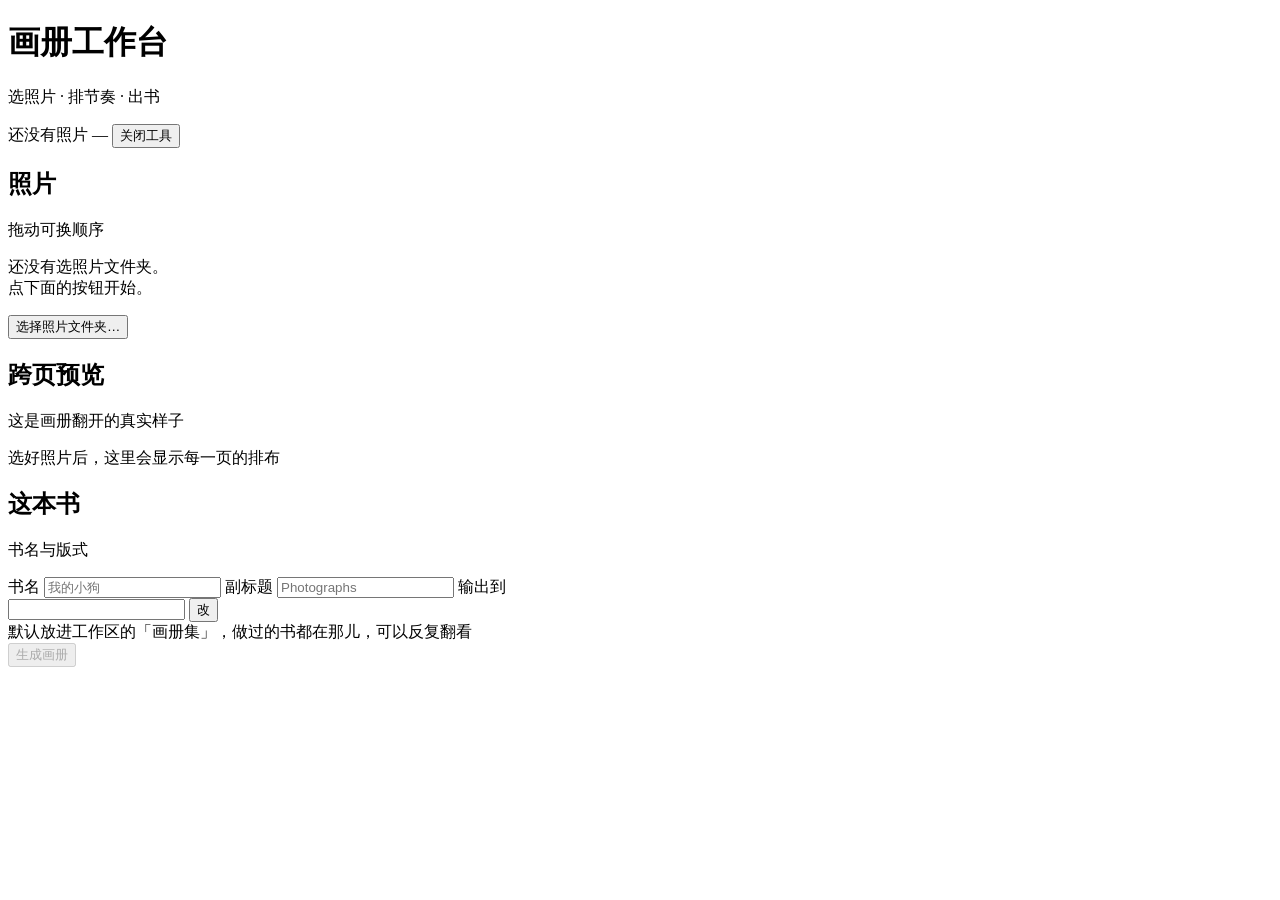
==== ui/index.html @ 8de5bf48 "照片变画册：一个双击就能出书的本地工具 把照片文件夹做成一本书：封面 → 跨页排版的照片 → 版权页 → 封底， 像真书一样 3D 翻页。零安装、不联网、照片不离开本机。  工具组成 - photo-" ====
<!doctype html>
<html lang="zh-CN">
<head>
<meta charset="utf-8">
<meta name="viewport" content="width=device-width,initial-scale=1">
<title>画册工作台</title>
<link rel="stylesheet" href="/static/style.css">
</head>
<body>

<header class="topbar">
  <div class="brand">
    <span class="brand-mark"></span>
    <div>
      <h1>画册工作台</h1>
      <p id="brand-sub">选照片 · 排节奏 · 出书</p>
    </div>
  </div>
  <div class="topbar-right">
    <span class="chip" id="chip-photos">还没有照片</span>
    <span class="chip" id="chip-pages">—</span>
    <button class="btn btn-ghost" id="btn-shutdown" type="button" title="结束后台服务">关闭工具</button>
  </div>
</header>

<main class="layout">

  <!-- 左栏：照片 -->
  <section class="panel panel-photos">
    <div class="panel-head">
      <h2>照片</h2>
      <p class="hint">拖动可换顺序</p>
    </div>

    <div class="picker" id="picker">
      <p class="picker-empty" id="picker-empty">
        还没有选照片文件夹。<br>
        点下面的按钮开始。
      </p>
      <div class="picker-path" id="picker-path" hidden></div>
      <div class="grid" id="grid"></div>
    </div>

    <div class="panel-foot">
      <button class="btn btn-primary btn-block" id="btn-pick" type="button">选择照片文件夹…</button>
      <button class="btn btn-text" id="btn-auto" type="button" hidden>重新自动排版</button>
    </div>
  </section>

  <!-- 中栏：跨页预览 -->
  <section class="panel panel-preview">
    <div class="panel-head">
      <h2>跨页预览</h2>
      <p class="hint" id="preview-hint">这是画册翻开的真实样子</p>
    </div>

    <div class="preview-scroll" id="preview-scroll">
      <div class="preview-empty" id="preview-empty">
        <div class="empty-book"></div>
        <p>选好照片后，这里会显示每一页的排布</p>
      </div>
      <div class="spreads" id="spreads"></div>
    </div>
  </section>

  <!-- 右栏：设置与生成 -->
  <section class="panel panel-settings">
    <div class="panel-head">
      <h2>这本书</h2>
      <p class="hint">书名与版式</p>
    </div>

    <div class="fields">
      <label class="field">
        <span class="field-label">书名</span>
        <input type="text" id="input-title" placeholder="我的小狗" autocomplete="off">
        <span class="field-hint is-dynamic" id="hint-title" hidden></span>
      </label>
      <label class="field">
        <span class="field-label">副标题</span>
        <input type="text" id="input-subtitle" placeholder="Photographs" autocomplete="off">
        <span class="field-hint is-dynamic" id="hint-subtitle" hidden></span>
      </label>
      <label class="field">
        <span class="field-label">输出到</span>
        <div class="row">
          <input type="text" id="input-output" autocomplete="off">
          <button class="btn btn-mini" id="btn-pick-output" type="button">改</button>
          <button class="btn btn-text btn-mini" id="btn-output-default" type="button" hidden>默认</button>
        </div>
        <span class="field-hint">默认放进工作区的「画册集」，做过的书都在那儿，可以反复翻看</span>
      </label>

      <!-- 封面文案样式（Phase 24 起；Phase 25 改成弹窗编辑器）
           佘先生（2026-09-25）：「把封面文案样式那里改成点击唤起编辑封面的窗口，
           窗口处要可以移动文字框，编辑文字的大小、字体、颜色，
           然后点击确定后返回工具的主窗口」。
           ⇒ 右栏只留**一个入口按钮**，真正的编辑器是下面那个模态窗口。
           这样不调封面的人，右栏和以前一模一样（少占地方）。 -->
      <div class="cover-entry" id="cover-entry" hidden>
        <button class="btn btn-cover" id="cover-open" type="button">
          <span class="cover-entry-t">封面文案样式</span>
          <span class="cover-entry-h">点开编辑：拖文字框 · 字号 · 字体 · 颜色</span>
        </button>
      </div>
    </div>

    <div class="selected-box" id="selected-box" hidden>
      <div class="selected-head">
        <span class="field-label">选中照片的版面</span>
        <button class="btn btn-text btn-mini" id="btn-close-sel" type="button">取消选中</button>
      </div>
      <div class="plate-options" id="plate-options">
        <button data-plate="small"    type="button">小</button>
        <button data-plate="medium"   type="button">中</button>
        <button data-plate="large"    type="button">大</button>
        <button data-plate="portrait" type="button">竖</button>
      </div>
      <div class="pos-options" id="pos-options">
        <button data-pos=""      type="button">居中</button>
        <button data-pos="high"  type="button">上</button>
        <button data-pos="low"   type="button">下</button>
        <button data-pos="aside" type="button">偏右</button>
      </div>
    </div>

    <div class="panel-foot">
      <button class="btn btn-primary btn-block" id="btn-generate" type="button" disabled>生成画册</button>
      <div class="progress" id="progress" hidden>
        <div class="progress-bar"><i></i></div>
        <span class="progress-text" id="progress-text">正在生成…</span>
      </div>
      <div class="after-gen" id="after-gen" hidden>
        <button class="btn btn-primary btn-block" id="btn-open" type="button">打开画册</button>
        <button class="btn btn-text btn-block" id="btn-reveal" type="button">打开所在文件夹</button>
      </div>
    </div>
  </section>

</main>

<!-- 封面文案编辑窗口（Phase 25）
     佘先生：「点击唤起编辑封面的窗口 … 然后点击确定后返回工具的主窗口」。
     ★ 左边是**服务端渲染的真封面**（同一个 page_html + 同一套 CSS），
       可以直接拖文字框；右边是这一项的属性。
     ★ 关掉时要清 iframe 的 src —— 不在编辑时不该白占一个预览文档。 -->
<div class="modal modal-cover" id="cover-modal" hidden>
  <div class="modal-card cover-card" role="dialog" aria-modal="true" aria-labelledby="cover-modal-title">
    <div class="cover-card-head">
      <h3 id="cover-modal-title">编辑封面文案</h3>
      <p class="cover-card-sub">左边拖文字框挪位置、拖右下角的小方块改大小；右边调字号、字体、颜色。</p>
      <button class="cover-x" id="cover-x" type="button" aria-label="关闭">×</button>
    </div>

    <div class="cover-card-body">
      <div class="cover-stage">
        <iframe id="cover-frame" title="封面预览"></iframe>
      </div>

      <div class="cover-side">
        <!-- 文字框清单（Phase 26）：内置三项 + 用户自己加的那些。
             ★ 由 app.js 按当前配置**重建** —— 这样才能"增添 / 删减选框"。
               原来这里写死三个按钮，所以能调的只有那三个，加不了也删不掉。 -->
        <div class="cover-tabs" id="cover-tabs" role="tablist"></div>
        <div class="cover-actions">
          <button class="btn btn-text btn-mini" id="cover-add" type="button">＋ 加文字框</button>
          <button class="btn btn-text btn-mini" id="cover-del" type="button">删掉这个框</button>
        </div>

        <div class="cover-rows" id="cover-rows">
          <!-- 「文字」只在选中**自己加的**文字框时出现：书名/副标题/页脚的内容
               分别来自右边那栏的书名框、副标题框和照片张数，不该在这里改。 -->
          <label class="cover-row" id="cv-text-row" hidden>
            <span class="cover-row-k">文字</span>
            <input type="text" id="cv-text" maxlength="80" autocomplete="off"
                   spellcheck="false" placeholder="写点什么">
          </label>
          <label class="cover-row">
            <span class="cover-row-k">左右</span>
            <input type="range" id="cv-x" min="0" max="100" step="0.5">
            <b class="cover-row-v" id="cv-x-v"></b>
          </label>
          <label class="cover-row">
            <span class="cover-row-k" id="cv-y-k">距顶</span>
            <input type="range" id="cv-y" min="0" max="100" step="0.5">
            <b class="cover-row-v" id="cv-y-v"></b>
          </label>
          <!-- 宽度（Phase 26）：不调它就是"自动"（由左边距和右边距定），
               调了就是定宽。拖预览里那个小方块，动的也是它。 -->
          <label class="cover-row">
            <span class="cover-row-k">宽度</span>
            <input type="range" id="cv-w" min="5" max="100" step="0.5">
            <b class="cover-row-v" id="cv-w-v"></b>
          </label>
          <label class="cover-row">
            <span class="cover-row-k">字号</span>
            <input type="range" id="cv-size" min="1" max="24" step="0.2">
            <b class="cover-row-v" id="cv-size-v"></b>
          </label>
          <div class="cover-row">
            <span class="cover-row-k">颜色</span>
            <input type="color" id="cv-color">
            <button class="btn btn-text btn-mini" id="cv-color-reset" type="button">默认色</button>
          </div>
          <label class="cover-row">
            <span class="cover-row-k">字体</span>
            <select id="cv-font">
              <option value="serif">衬线（Source Serif）</option>
              <option value="sans">无衬线</option>
              <option value="hei">黑体</option>
              <option value="song">宋体</option>
              <option value="kai">楷体</option>
              <option value="__import__">＋ 从电脑里选字体…</option>
            </select>
          </label>
          <!-- 选了「＋ 从电脑里选字体…」就由它弹文件选择（Phase 30）。
               藏起来是因为原生文件框长得实在难看，由下拉那一项代劳；
               accept 只放行浏览器认得的四种字体格式。 -->
          <input type="file" id="cv-font-file" hidden
                 accept=".ttf,.otf,.woff,.woff2">
          <div class="cover-row">
            <span class="cover-row-k">对齐</span>
            <div class="cover-seg" id="cv-align">
              <button type="button" data-align="left">居左</button>
              <button type="button" data-align="center">居中</button>
              <button type="button" data-align="right">居右</button>
            </div>
            <label class="cover-chk"><input type="checkbox" id="cv-italic"> 斜体</label>
          </div>
        </div>

        <div class="cover-foot-row">
          <button class="btn btn-text btn-mini" id="cover-reset-el" type="button">这块恢复默认</button>
          <button class="btn btn-text btn-mini" id="cover-reset-all" type="button">全部恢复默认</button>
        </div>
        <p class="field-hint" id="cover-hint">预览就是出书的真实样子。不调的项自动跟随默认，不必逐项去设。</p>
      </div>
    </div>

    <div class="cover-card-foot">
      <span class="cover-dirty" id="cover-dirty"></span>
      <button class="btn btn-text" id="cover-cancel" type="button">取消</button>
      <button class="btn btn-primary" id="cover-ok" type="button">确定</button>
    </div>
  </div>
</div>

<div class="toast" id="toast" hidden></div>
<div class="modal" id="modal" hidden>
  <div class="modal-card">
    <h3 id="modal-title">出错了</h3>
    <p id="modal-body"></p>
    <button class="btn btn-primary" id="modal-ok" type="button">知道了</button>
  </div>
</div>

<script src="/static/app.js"></script>
</body>
</html>
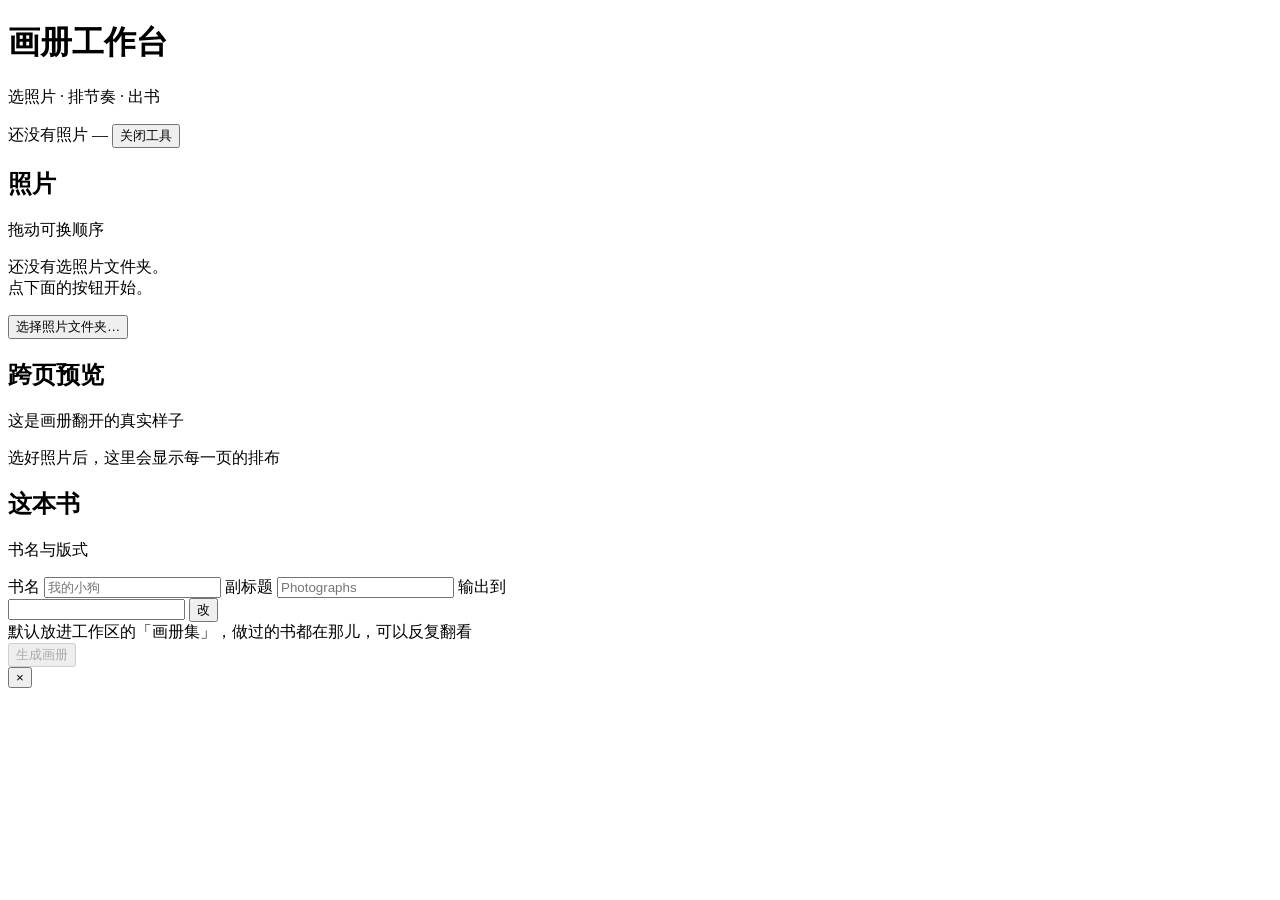
==== commit df4bf616: "工作台界面：照片可删可挪位 · 全屏看预览 覆盖 v0.11 / v0.12 的界面侧改动。  - 每张缩略图右上角加叉号：拦 4 个事件 + stopPropagation，   不会顺手把拖动 /" ====
--- a/ui/index.html
+++ b/ui/index.html
@@ -131,8 +131,17 @@
         <span class="progress-text" id="progress-text">正在生成…</span>
       </div>
       <div class="after-gen" id="after-gen" hidden>
-        <button class="btn btn-primary btn-block" id="btn-open" type="button">打开画册</button>
+        <button class="btn btn-primary btn-block" id="btn-open" type="button"
+                  title="无边框全屏打开：没有标签页、没有地址栏（退出全屏按 F11）">打开画册</button>
         <button class="btn btn-text btn-block" id="btn-reveal" type="button">打开所在文件夹</button>
+      </div>
+
+      <!-- 全屏看预览（Phase 38）：佘先生「新增一个组块在工具的右下角，
+           主要不是在图片上，我点击进入真正的全屏」。
+           ★ 放在右栏按钮区的最底下 = 工具本身的右下角，不压左边那些照片卡片。 -->
+      <div class="fs-row" id="fs-row" hidden>
+        <button class="btn btn-ghost fs-enter" id="btn-full" type="button"
+                title="全屏看中间的跨页预览">全屏看预览</button>
       </div>
     </div>
   </section>
@@ -245,6 +254,11 @@
   </div>
 </div>
 
+<!-- 全屏时的退出叉号（Phase 38）：淡淡地待在右下角。
+     ★ 三秒没操作就隐形 —— 但**只是变透明**，位置和点击都留着
+       （用 opacity，不用 display / visibility，否则「仍有其功能」就不成立）。 -->
+<button class="fs-exit" id="fs-exit" type="button" aria-label="退出全屏" title="退出全屏">&times;</button>
+
 <div class="toast" id="toast" hidden></div>
 <div class="modal" id="modal" hidden>
   <div class="modal-card">
